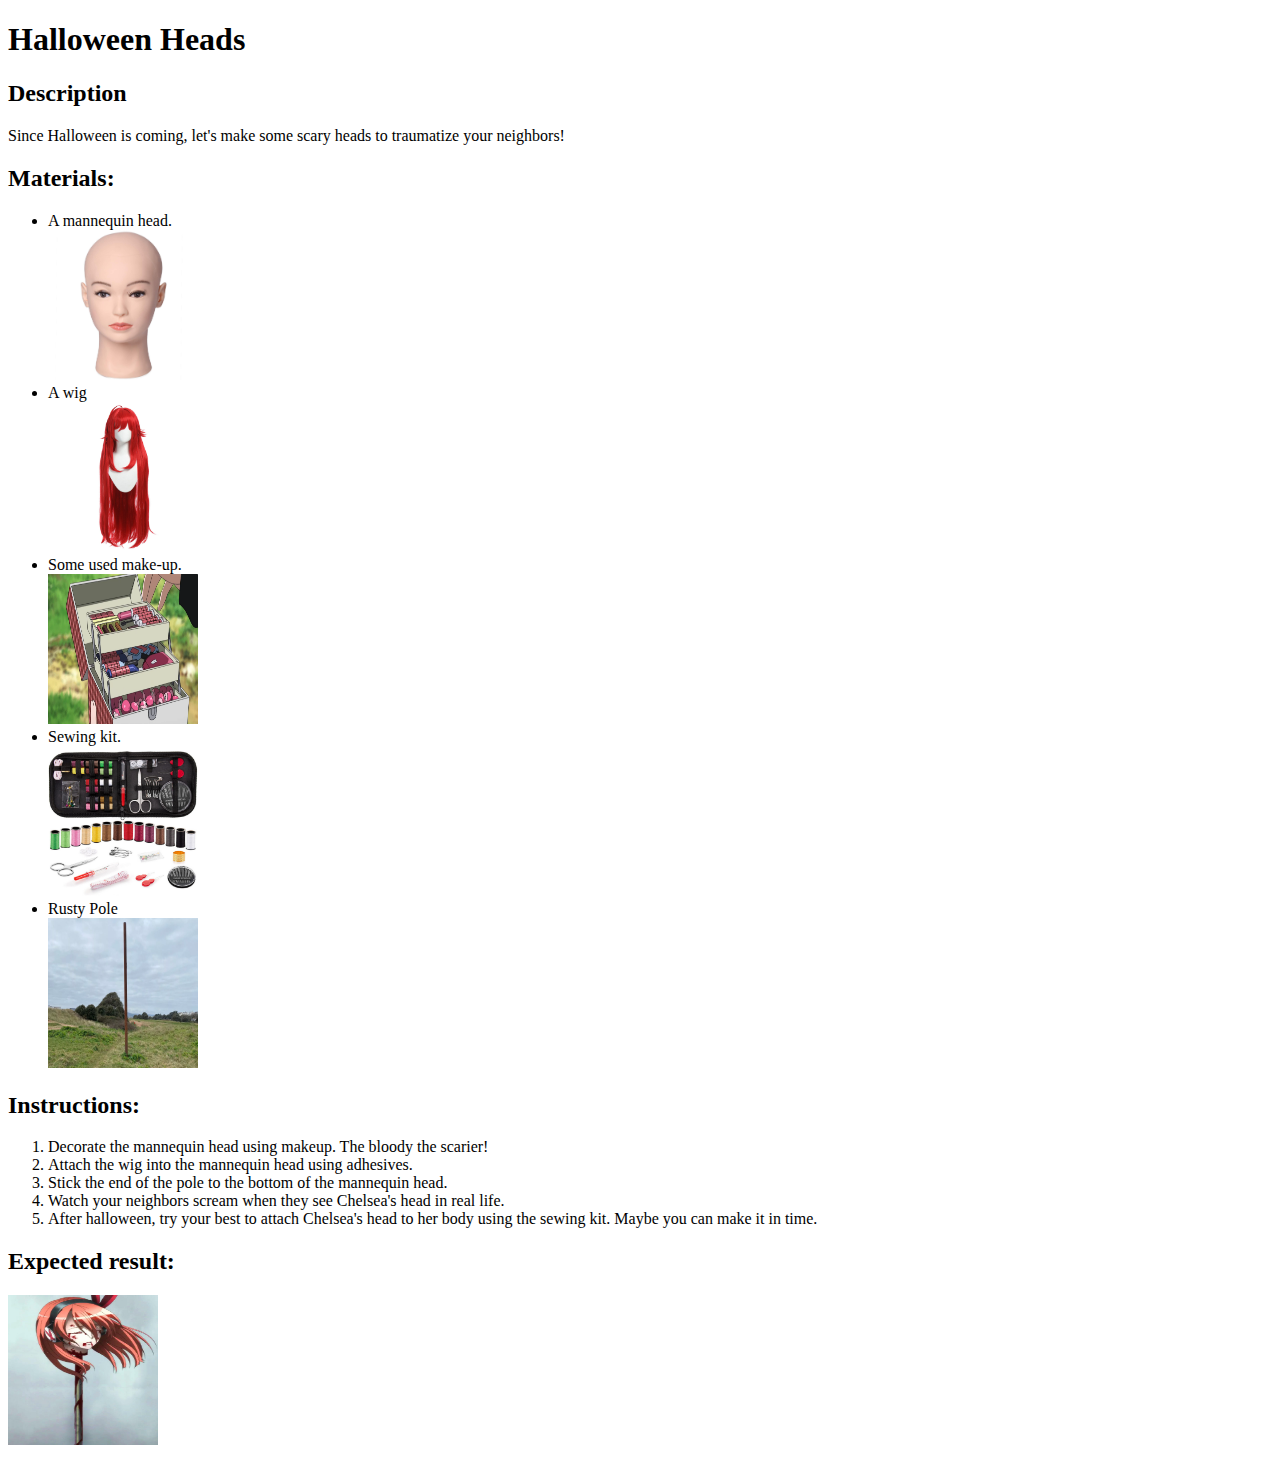
==== pages/mask.html @ 7e55bc44 "Add second html recipe and images" ====
<!DOCTYPE html>

<html lang="en">
    <head> 
        <meta charset="utf-8">
        <title>Halloween Heads</title>
    </head>

    <body>
        <h1>Halloween Heads</h1>
        <h2>Description</h2>
        <p>Since Halloween is coming, let's make some scary heads to traumatize your neighbors!</p>
        <h2>Materials:</h2>
            <ul>
                <li>A mannequin head.</li>
                <img src="../images/head.jpg" alt="Mannequin Head" height="150" width="150">
                <li>A wig</li>
                <img src="../images/wig.jpg" alt="Wig" height="150" width="150">
                <li>Some used make-up.</li>
                <img src="../images/makeup.webp" alt="Make Up" height="150" width="150">
                <li>Sewing kit.</li>
                <img src="../images/sewingkit.jpg" alt="Sewing Kit" height="150" width="150">
                <li>Rusty Pole</li>
                <img src="../images/pole.webp" alt="Rusty Pole" height="150" width="150">
            </ul>
        <h2>Instructions:</h2>
            <ol>
                <li>Decorate the mannequin head using makeup. The bloody the scarier!</li>
                <li>Attach the wig into the mannequin head using adhesives.</li>
                <li>Stick the end of the pole to the bottom of the mannequin head.</li>
                <li>Watch your neighbors scream when they see Chelsea's head in real life.</li>
                <li>After halloween, try your best to attach Chelsea's head to her body using the sewing kit. Maybe you can make it in time.</li>
            </ol>
        <h2>Expected result:</h2>
        <img src="../images/chelsea.jpg" alt="Chelsea from Akame ga Kiru" height="150" width="150" >
        
    </body>

</html>
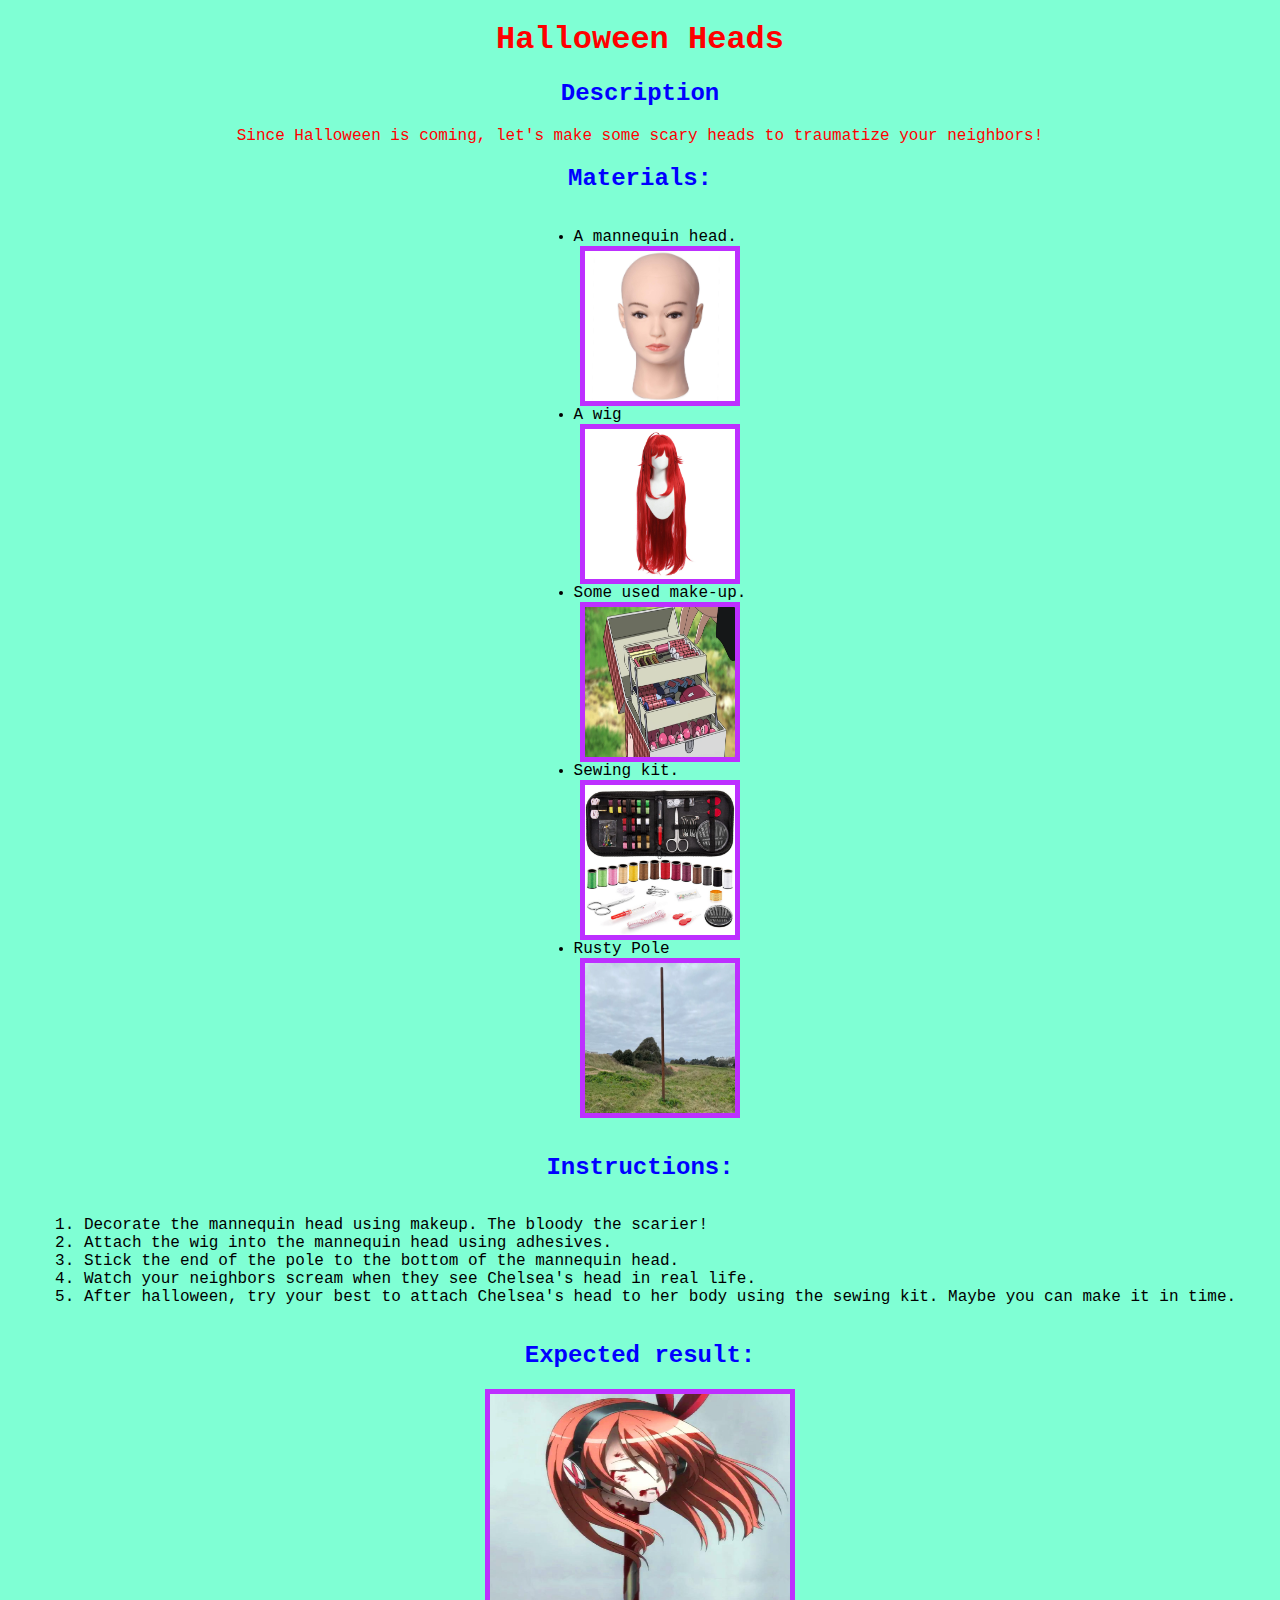
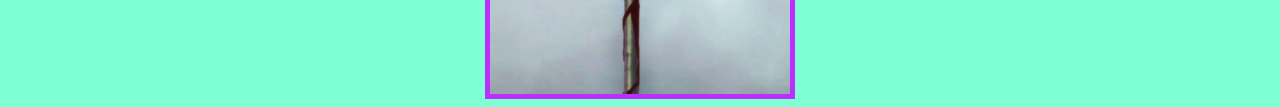
==== commit a44d5f75: "Add css for second and third html page" ====
--- a/pages/mask.html
+++ b/pages/mask.html
@@ -4,6 +4,7 @@
     <head> 
         <meta charset="utf-8">
         <title>Halloween Heads</title>
+        <link rel="stylesheet" href="../style.css">
     </head>
 
     <body>
@@ -11,7 +12,8 @@
         <h2>Description</h2>
         <p>Since Halloween is coming, let's make some scary heads to traumatize your neighbors!</p>
         <h2>Materials:</h2>
-            <ul>
+        <div class="container">
+            <ul class="list">
                 <li>A mannequin head.</li>
                 <img src="../images/head.jpg" alt="Mannequin Head" height="150" width="150">
                 <li>A wig</li>
@@ -23,8 +25,9 @@
                 <li>Rusty Pole</li>
                 <img src="../images/pole.webp" alt="Rusty Pole" height="150" width="150">
             </ul>
+        </div>
         <h2>Instructions:</h2>
-            <ol>
+            <ol class="list">
                 <li>Decorate the mannequin head using makeup. The bloody the scarier!</li>
                 <li>Attach the wig into the mannequin head using adhesives.</li>
                 <li>Stick the end of the pole to the bottom of the mannequin head.</li>
@@ -32,7 +35,7 @@
                 <li>After halloween, try your best to attach Chelsea's head to her body using the sewing kit. Maybe you can make it in time.</li>
             </ol>
         <h2>Expected result:</h2>
-        <img src="../images/chelsea.jpg" alt="Chelsea from Akame ga Kiru" height="150" width="150" >
+        <img class="result" src="../images/chelsea.jpg" alt="Chelsea from Akame ga Kiru" height="300" width="300" >
         
     </body>
 
--- a/style.css
+++ b/style.css
@@ -0,0 +1,32 @@
+body {
+    color: red;
+    font-family: 'Courier New', Courier, monospace;
+    text-align: center;
+    background-color: aquamarine;
+}
+
+.container .list img, .result {
+    border: 5px solid rgb(189, 47, 255);
+    
+}
+
+
+ul.list, ol.list  {
+    display: inline-block;
+    text-align: left;
+}
+
+
+.container .list img, .result {
+    display: block;
+    margin: 0 auto;
+}
+
+h2 {
+    color: blue;
+}
+
+li {
+    color: black;
+}
+
